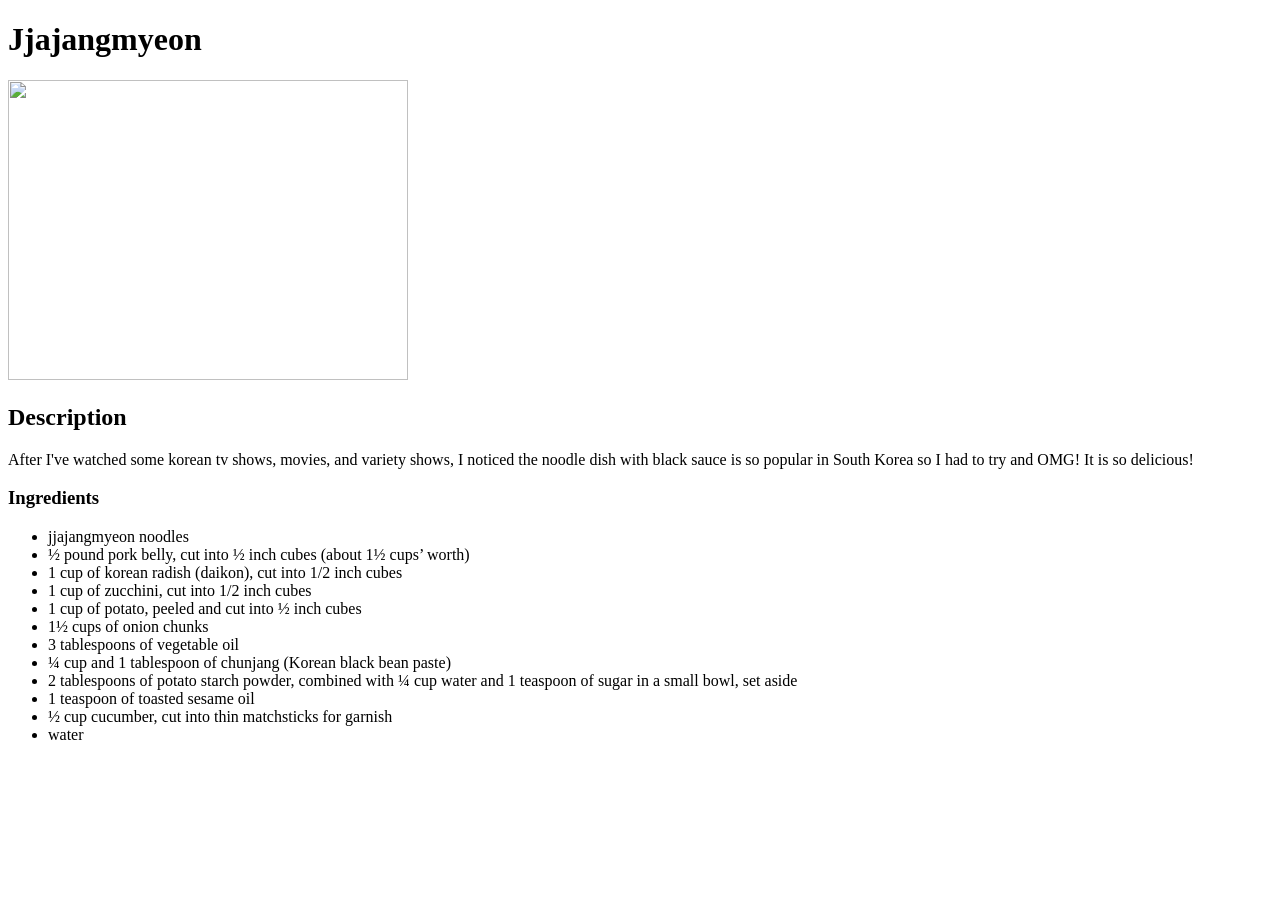
==== recipes/Jjajangmyeon.html @ 6a9d52c5 "Add the new recipe and the unordered lists for ingredients" ====
<!DOCTYPE html>
<html lang="en">

<head>
  <meta charset="UTF-8">
  <meta name="viewport" content="width=device-width, initial-scale=1.0">
  <title>Jjajangmyeon</title>
</head>

<body>
  <h1>Jjajangmyeon</h1>
  <img src="https://www.maangchi.com/wp-content/uploads/2007/07/jjajangmyeon-plate.jpg" height="300" width="400">
  <h2>Description</h2>
  <p>After I've watched some korean tv shows, movies, and variety shows, I noticed the noodle dish with black sauce is
    so popular in South Korea so I had to try and OMG! It is so delicious!</p>
  <h3>Ingredients</h3>
  <ul>
    <li>jjajangmyeon noodles</li>
    <li>½ pound pork belly, cut into ½ inch cubes (about 1½ cups’ worth)</li>
    <li>1 cup of korean radish (daikon), cut into 1/2 inch cubes</li>
    <li>1 cup of zucchini, cut into 1/2 inch cubes</li>
    <li>1 cup of potato, peeled and cut into ½ inch cubes</li>
    <li>1½ cups of onion chunks</li>
    <li>3 tablespoons of vegetable oil</li>
    <li>¼ cup and 1 tablespoon of chunjang (Korean black bean paste)</li>
    <li>2 tablespoons of potato starch powder, combined with ¼ cup water and 1 teaspoon of sugar in a small bowl, set aside</li>
    <li>1 teaspoon of toasted sesame oil</li>
    <li>½ cup cucumber, cut into thin matchsticks for garnish</li>
    <li>water</li>
  </ul>
  </ul>
</body>

</html>
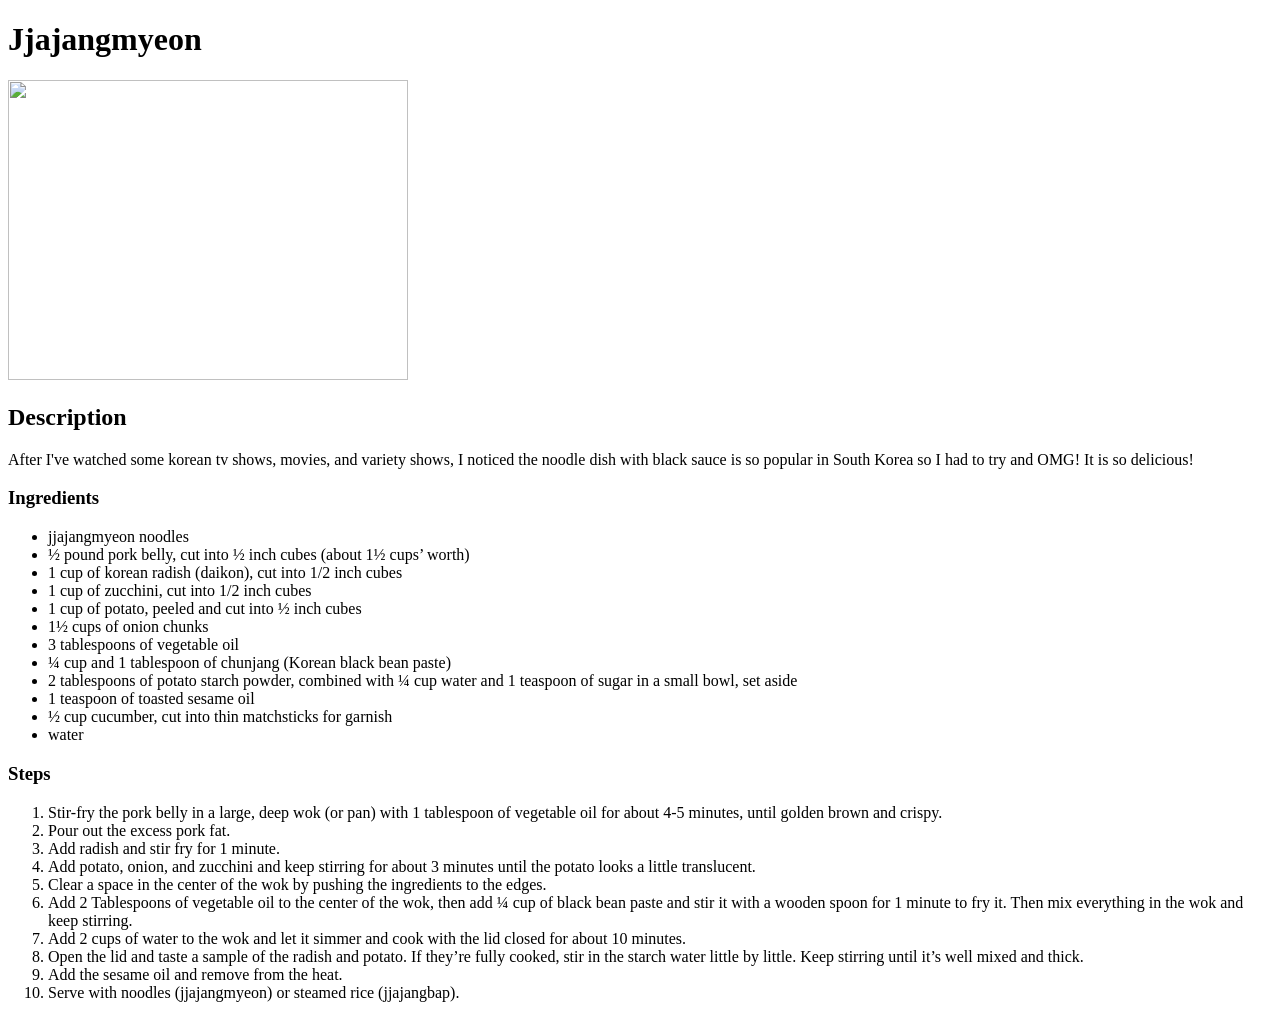
==== commit 4537237e: "Add the ordered lists for Steps" ====
--- a/recipes/Jjajangmyeon.html
+++ b/recipes/Jjajangmyeon.html
@@ -28,7 +28,19 @@
     <li>½ cup cucumber, cut into thin matchsticks for garnish</li>
     <li>water</li>
   </ul>
-  </ul>
+  <h3>Steps</h3>
+  <ol>
+    <li>Stir-fry the pork belly in a large, deep wok (or pan) with 1 tablespoon of vegetable oil for about 4-5 minutes, until golden brown and crispy.</li>
+    <li>Pour out the excess pork fat.</li>
+    <li>Add radish and stir fry for 1 minute.</li>
+    <li>Add potato, onion, and zucchini and keep stirring for about 3 minutes until the potato looks a little translucent.</li>
+    <li>Clear a space in the center of the wok by pushing the ingredients to the edges.</li>
+    <li>Add 2 Tablespoons of vegetable oil to the center of the wok, then add ¼ cup of black bean paste and stir it with a wooden spoon for 1 minute to fry it. Then mix everything in the wok and keep stirring.</li>
+    <li>Add  2 cups of water to the wok and let it simmer and cook with the lid closed for about 10 minutes.</li>
+    <li>Open the lid and taste a sample of the radish and potato. If they’re fully cooked, stir in the starch water little by little. Keep stirring until it’s well mixed and thick.</li>
+    <li>Add the sesame oil and remove from the heat.</li>
+    <li>Serve with noodles (jjajangmyeon) or steamed rice (jjajangbap).</li>
+  </ol>
 </body>
 
 </html>
